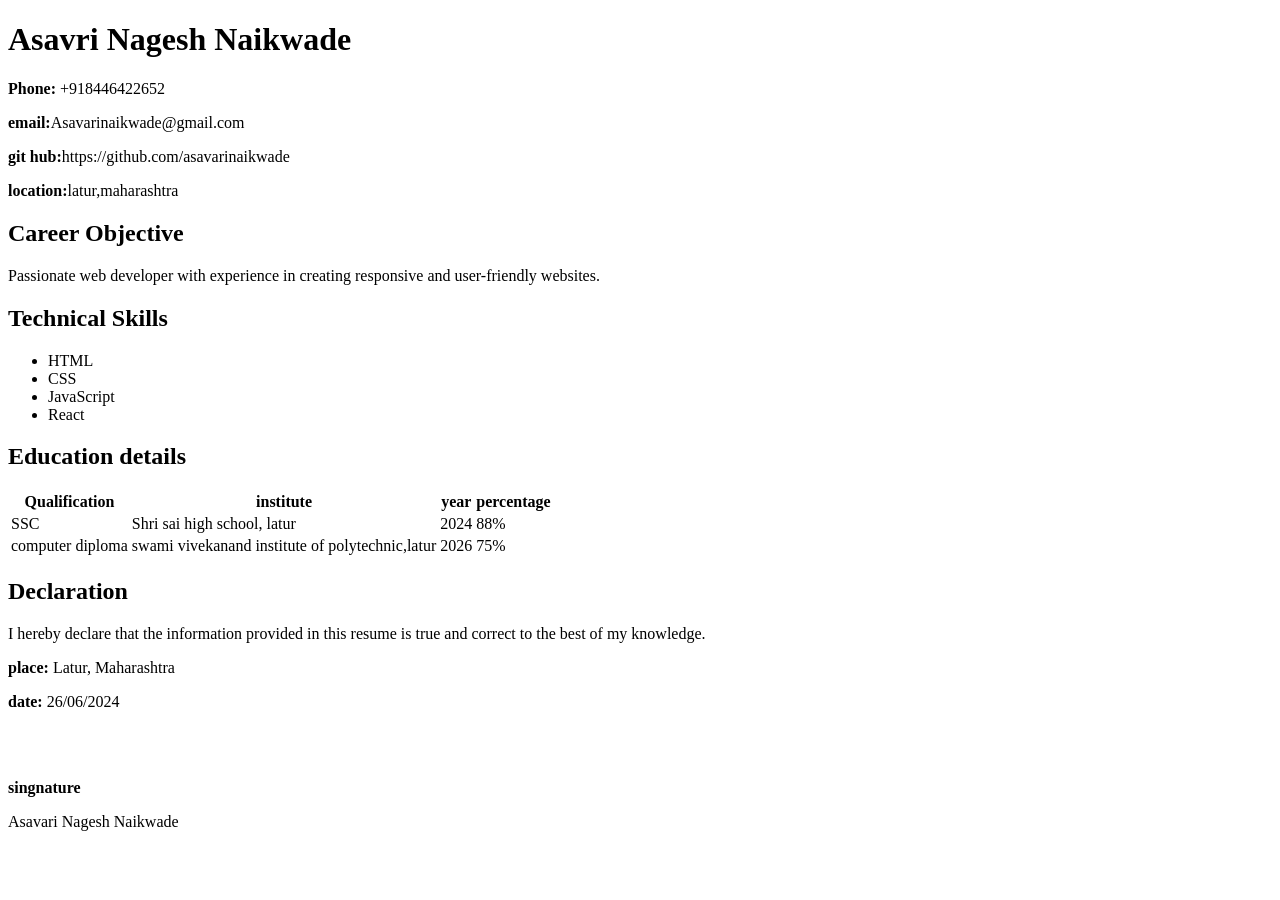
==== CSS_Selectors/RESSUME/ressume.html @ 54176fba "class,group,id,universal_css.html" ====
<!DOCTYPE html>
<html lang="en">
<head>
    <meta charset="UTF-8">
    <meta name="viewport" content="width=device-width, initial-scale=1.0">
    <title>RESUME</title>

    <!--css file link-->
    <link rel="stylesheet" href="style.css">
</head>
<body>
    
    <div class="resume">

        <div class="resume-header">
            <h1> Asavri Nagesh Naikwade </h1>

            <div class="contact">
                <p><strong>Phone:</strong> +918446422652</p>
                <p><strong>email:</strong>Asavarinaikwade@gmail.com</p>
                <p><strong>git hub:</strong>https://github.com/asavarinaikwade</p>
                <p><strong>location:</strong>latur,maharashtra</p>                
            </div>
        </div>
    </div>

    <section>
        <h2>Career Objective</h2>
        <p>Passionate web developer with experience 
            in creating responsive and user-friendly 
            websites.
        </p>
        </section>

        <section>
            <h2>Technical Skills</h2>
            <ul>
                <li>HTML</li>
                <li>CSS</li>
                <li>JavaScript</li>
                <li>React</li>
            </ul>
        </section>

        <section>
            <h2>Education details</h2>

            <table>
                <tr>
                    <th>Qualification</th>
                    <th> institute</th>
                    <th>year</th>
                    <th>percentage</th>
                </tr>
                <tr>
                    <td> SSC </td>
                    <td>Shri sai high school, latur</td>
                    <td>2024</td>
                    <td>88%</td>
                </tr>
                <tr>
                    <td> computer diploma </td>
                    <td> swami vivekanand institute of polytechnic,latur</td>
                    <td>2026</td>
                    <td>75%</td>
                </tr>
            </table>
        </section>

        <section>
            <h2>Declaration</h2>
            <p>I hereby declare that the information provided in this 
                resume is true and correct to the best of my knowledge.
            </p>
        </section>
            
        <div class="signature">
            <p><strong>place:</strong> Latur, Maharashtra </p>
            <p><strong>date:</strong> 26/06/2024</p>
            <br><br>
            <p><strong>singnature</strong></p>
            <p>Asavari Nagesh Naikwade</p>
        </div>    
</body>
</html>
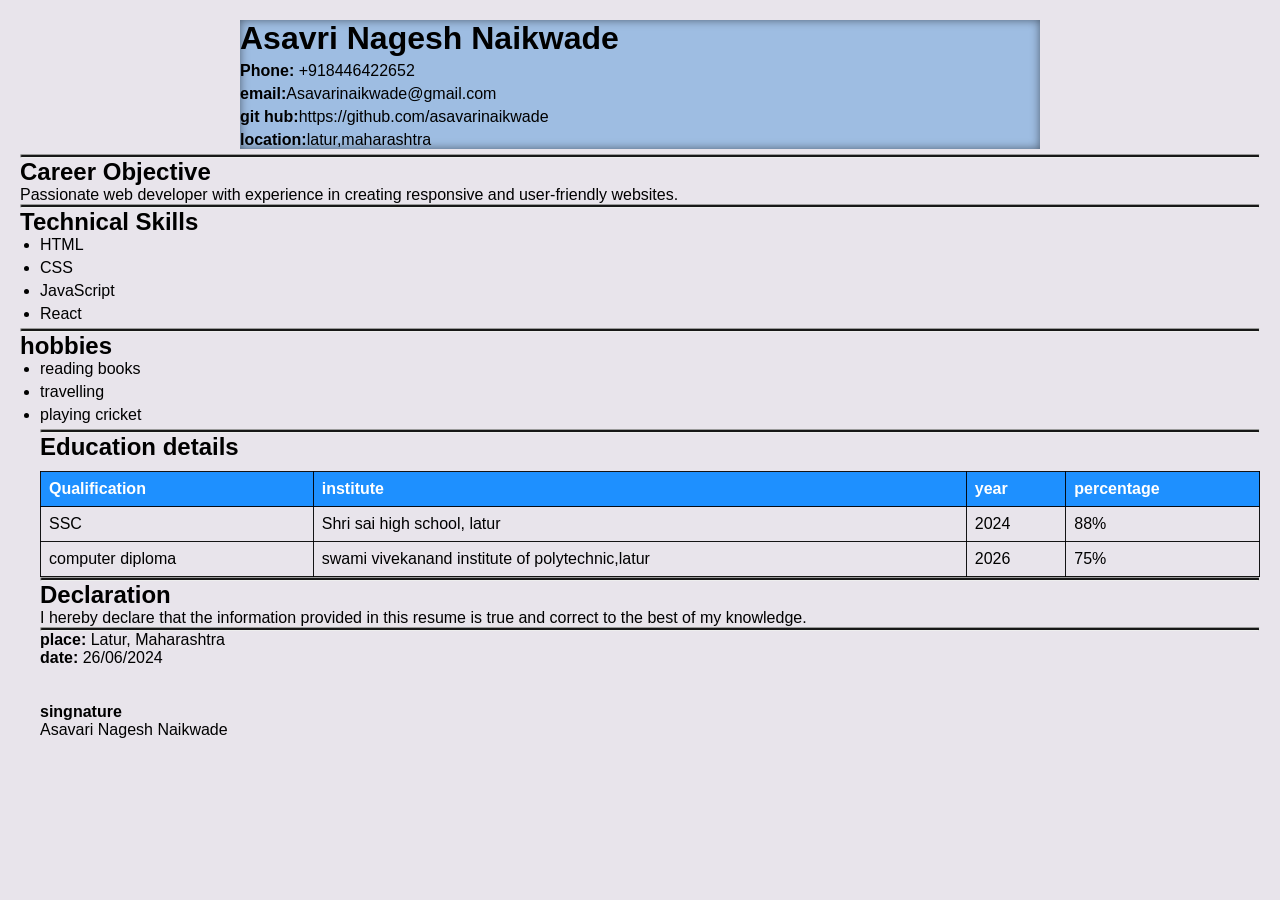
==== commit 98c3984b: "ressume.html,style.css" ====
--- a/CSS_Selectors/RESSUME/ressume.html
+++ b/CSS_Selectors/RESSUME/ressume.html
@@ -24,15 +24,15 @@
         </div>
     </div>
 
-    <section>
+    <hr>
         <h2>Career Objective</h2>
         <p>Passionate web developer with experience 
             in creating responsive and user-friendly 
             websites.
         </p>
-        </section>
+    </hr>
 
-        <section>
+        <hr>
             <h2>Technical Skills</h2>
             <ul>
                 <li>HTML</li>
@@ -40,9 +40,14 @@
                 <li>JavaScript</li>
                 <li>React</li>
             </ul>
-        </section>
-
-        <section>
+        </hr>
+<hr>
+            <h2> hobbies</h2>
+            <ul>
+                <li>reading books</li>
+                <li>travelling</li>
+                <li>playing cricket</li>
+        <hr>
             <h2>Education details</h2>
 
             <table>
@@ -65,15 +70,15 @@
                     <td>75%</td>
                 </tr>
             </table>
-        </section>
+        </hr>
 
-        <section>
+        <hr>
             <h2>Declaration</h2>
             <p>I hereby declare that the information provided in this 
                 resume is true and correct to the best of my knowledge.
             </p>
-        </section>
-            
+        </hr>
+     <hr>   
         <div class="signature">
             <p><strong>place:</strong> Latur, Maharashtra </p>
             <p><strong>date:</strong> 26/06/2024</p>
@@ -81,5 +86,6 @@
             <p><strong>singnature</strong></p>
             <p>Asavari Nagesh Naikwade</p>
         </div>    
+    </hr>
 </body>
 </html>
--- a/CSS_Selectors/RESSUME/style.css
+++ b/CSS_Selectors/RESSUME/style.css
@@ -0,0 +1,69 @@
+*{
+    margin:0;
+    padding:0;
+    box-sizing: border-box;
+    font-family: Verdana, Geneva, Tahoma, sans-serif;
+}
+
+body{
+    background-color:rgba(231, 227, 234, 0.949);
+    padding: 20px;
+}
+
+.resume{
+      max-width: 800px;
+      margin:auto;
+      background-color: rgba(93, 156, 219, 0.53);
+      padding-radius: 10px;
+      box-shadow: inset 0 0 10px rgba(0,0,0,0.5);
+}
+
+.header{
+      text-align: center;
+      border-bottom: 2px solid black;
+      padding-bottom: 15px;
+      margin-bottom: 20px;
+}
+
+.header h1{
+      font-size: 30px;
+      color: white;
+      margin-bottom: 10px;
+      
+}
+
+.contact p{
+    margin: 5px 0;
+}
+
+hr{
+      background: rgba(5, 5, 5, 0.919);
+      padding: 1px;
+      border-radius: 5px;
+      
+}
+
+ul{
+    margin-left: 20px;
+}
+
+li{
+    margin-bottom: 5px;
+}
+
+table{
+    width: 100%;
+    border-collapse: collapse;
+    margin-top: 10px;
+}       
+
+table, th, td{
+    border: 1px solid rgba(0, 0, 0, 0.912);
+    padding: 8px;
+    text-align: left;
+}
+
+th{
+    background-color: dodgerblue;
+    color: white;
+}
